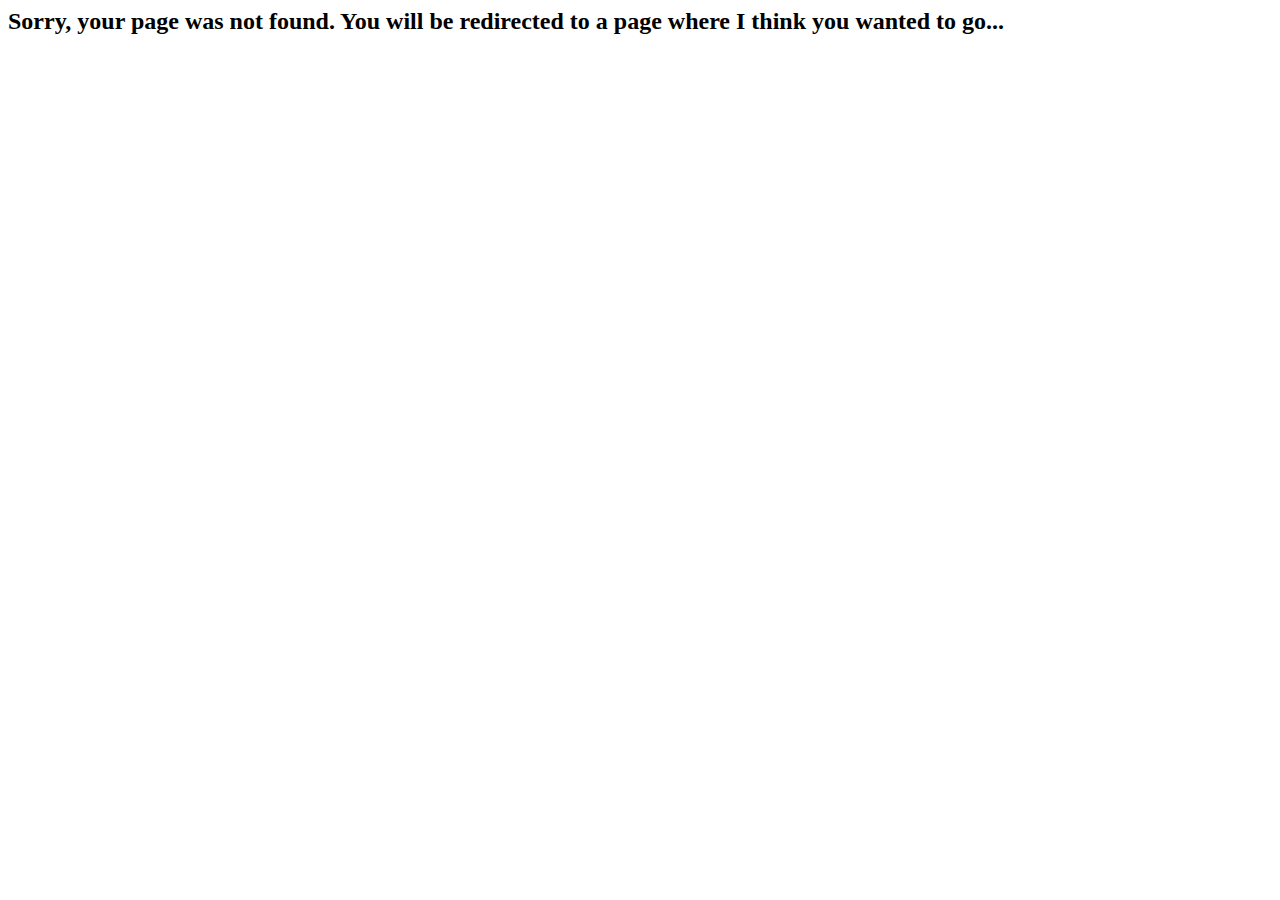
==== index.html @ 8c001c3b "test commit" ====
<html>

<head>
<title>COMP 20: Web Programming</title>
<meta http-equiv="refresh" content="5;http://www.youtube.com/watch?v=oHg5SJYRHA0" />
</head>

<body>
<h2>Sorry, your page was not found.  You will be redirected to a page where I think you wanted to go...</h2>
</body>

</html>
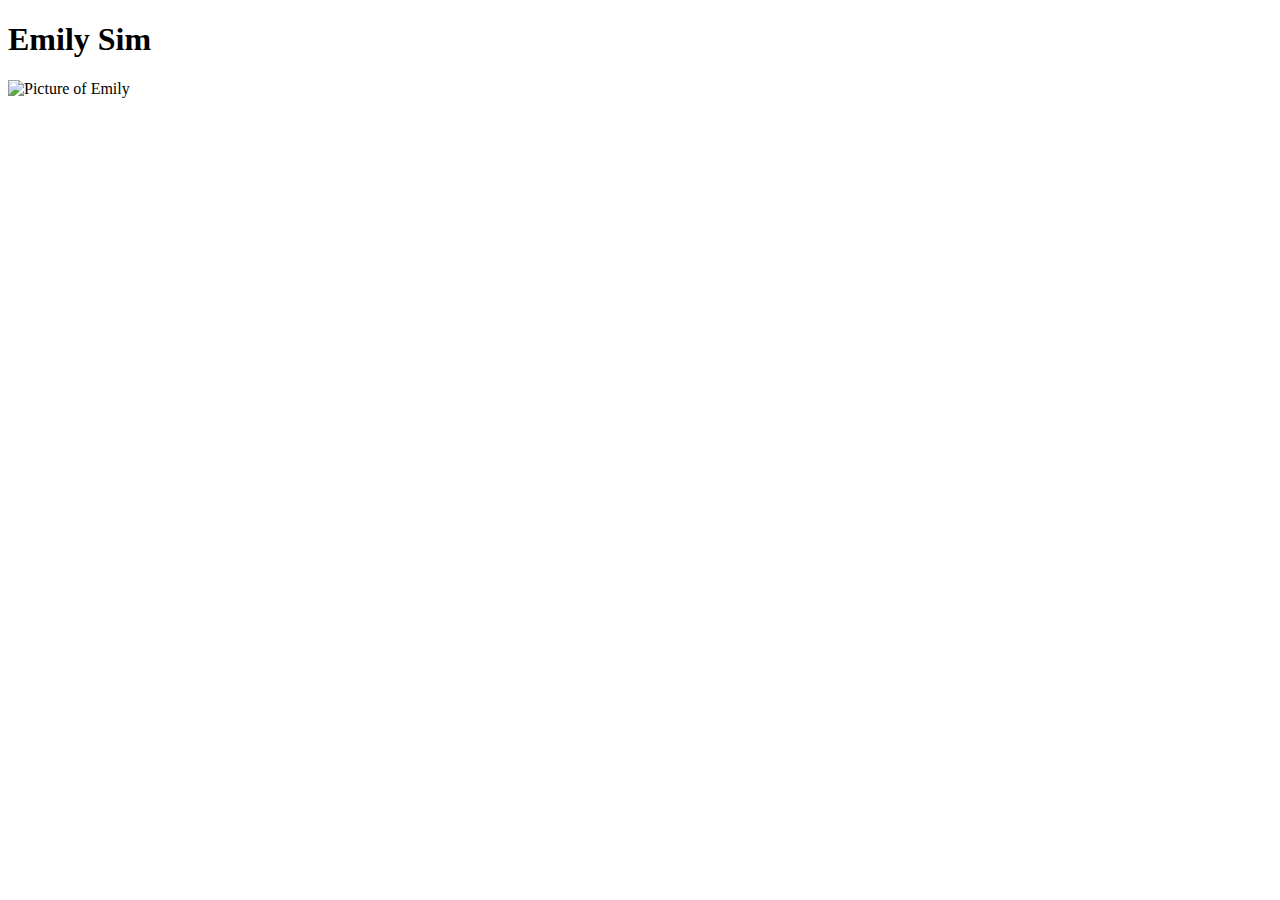
==== commit e953ce86: "adjust picture size, scaled" ====
--- a/index.html
+++ b/index.html
@@ -1,12 +1,18 @@
+<!DOCTYPE html>
 <html>
 
 <head>
-<title>COMP 20: Web Programming</title>
-<meta http-equiv="refresh" content="5;http://www.youtube.com/watch?v=oHg5SJYRHA0" />
+	<title>Home</title>
+  <link href="index.css" rel="stylesheet" />
 </head>
 
 <body>
-<h2>Sorry, your page was not found.  You will be redirected to a page where I think you wanted to go...</h2>
+	<h1>Emily Sim</h1>
+
+    <div class="center">
+    	<img src="emily.jpg" alt="Picture of Emily" height="318.7px" width="479.6px"/>
+    </div>
+
 </body>
 
 </html>
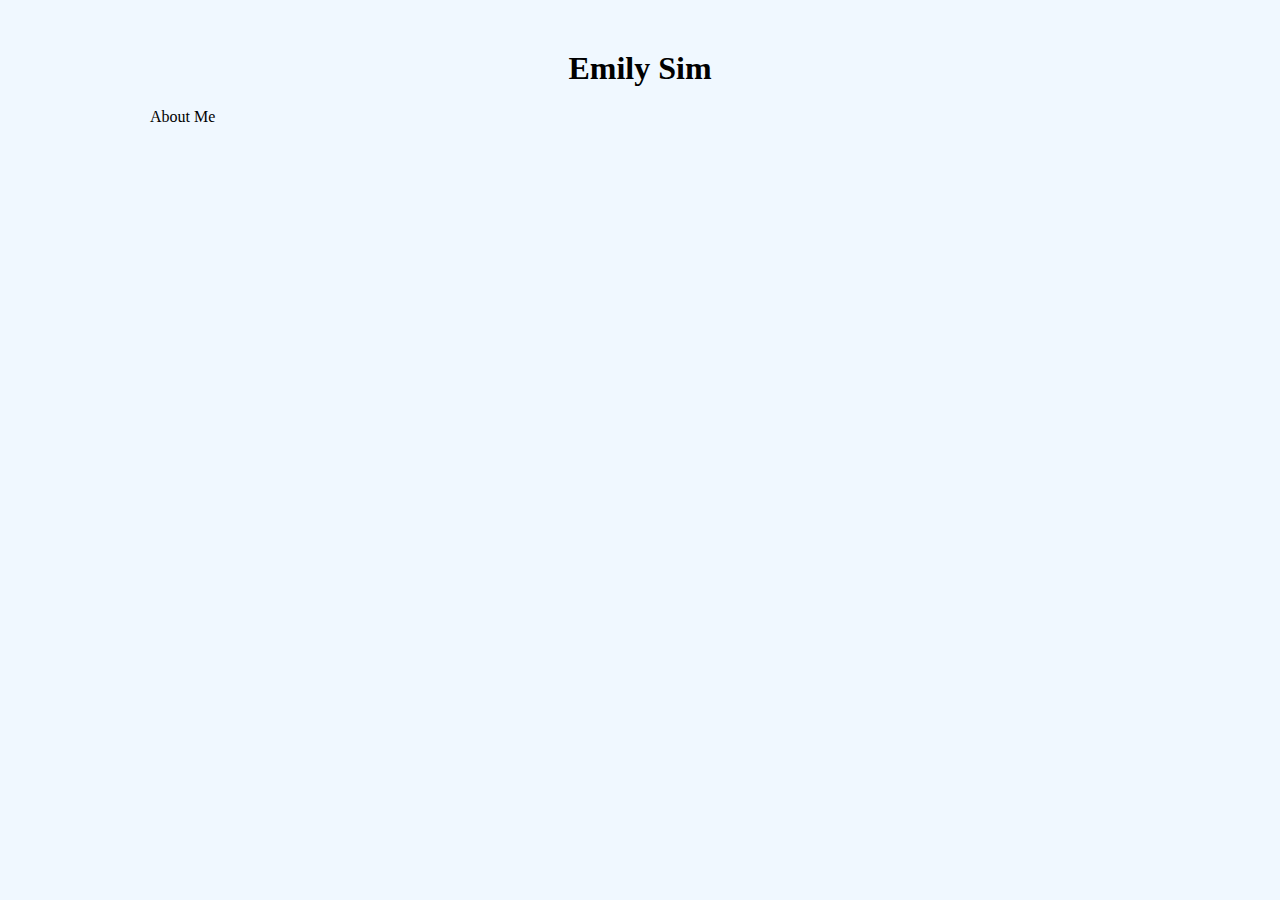
==== commit 6fc2571c: "added bio button" ====
--- a/index.html
+++ b/index.html
@@ -13,6 +13,8 @@
     	<img src="emily.jpg" alt="Picture of Emily" height="318.7px" width="479.6px"/>
     </div>
 
+    <a href="bio.html" class="button">About Me</a>
+
 </body>
 
 </html>
--- a/index.css
+++ b/index.css
@@ -0,0 +1,29 @@
+h1 {
+    text-align: center;
+}
+
+.center {
+    width: 34%;
+    position: absolute;
+    margin-left: 33%;
+    top: -40px;
+}
+
+.button {
+    -webkit-appearance: button;
+    -moz-appearance: button;
+    appearance: button;
+
+    text-decoration: none;
+    color: initial;
+}
+
+body {
+    background-color: aliceblue;
+    font-size: 16px;
+    font-family: raleway;
+    margin-top: 50px;
+    margin-right: 150px;
+    margin-bottom: 50px;
+    margin-left: 150px;
+}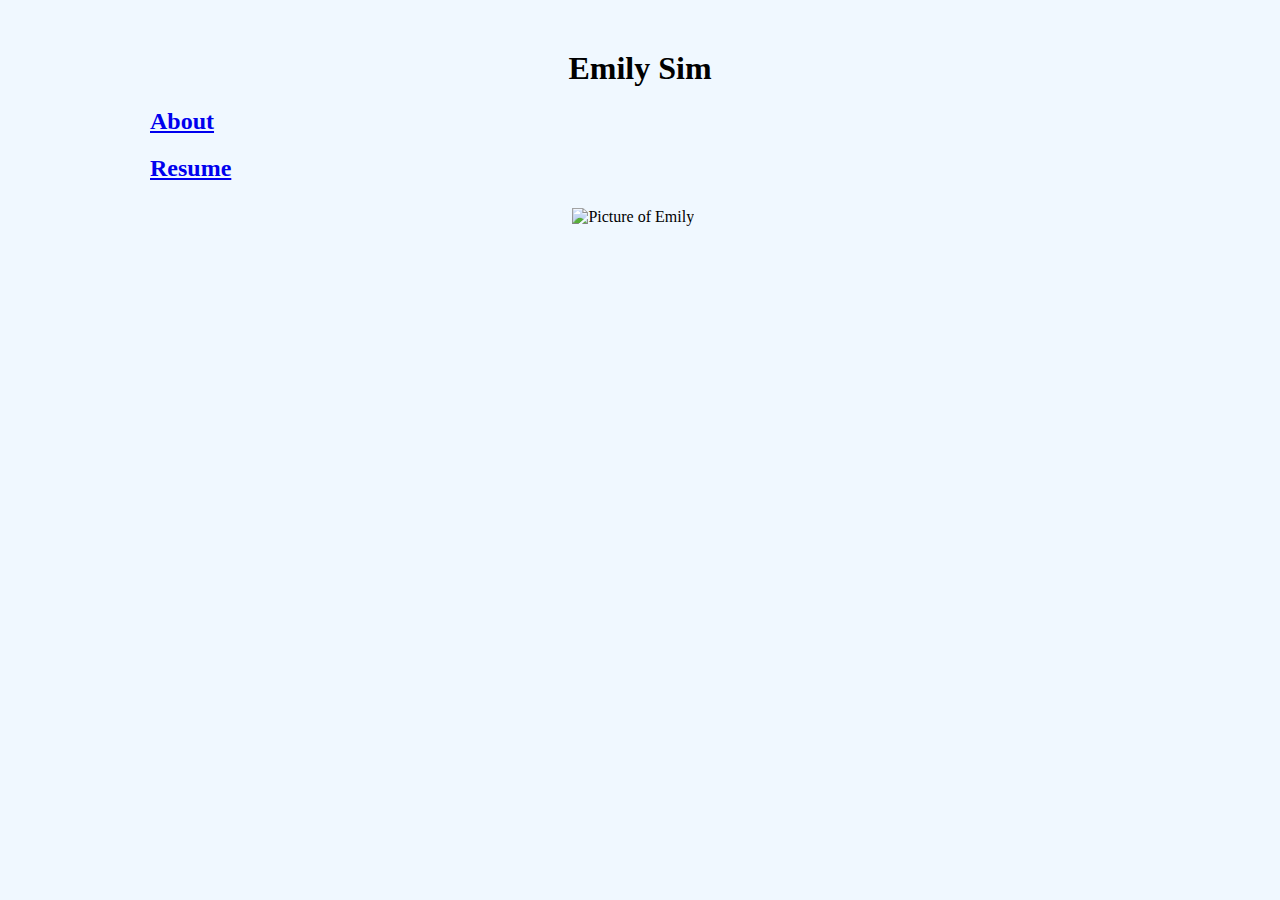
==== commit c53bb4bc: "removed buttons, fixed picture margin" ====
--- a/index.html
+++ b/index.html
@@ -13,7 +13,8 @@
     	<img src="emily.jpg" alt="Picture of Emily" height="318.7px" width="479.6px"/>
     </div>
 
-    <a href="bio.html" class="button">About Me</a>
+    <h2><a href="bio.html">About</a></h2>
+		<h2><a href="resume.html">Resume</a></h2>
 
 </body>
 
--- a/index.css
+++ b/index.css
@@ -6,16 +6,7 @@
     width: 34%;
     position: absolute;
     margin-left: 33%;
-    top: -40px;
-}
-
-.button {
-    -webkit-appearance: button;
-    -moz-appearance: button;
-    appearance: button;
-
-    text-decoration: none;
-    color: initial;
+    margin-top: 100px;
 }
 
 body {
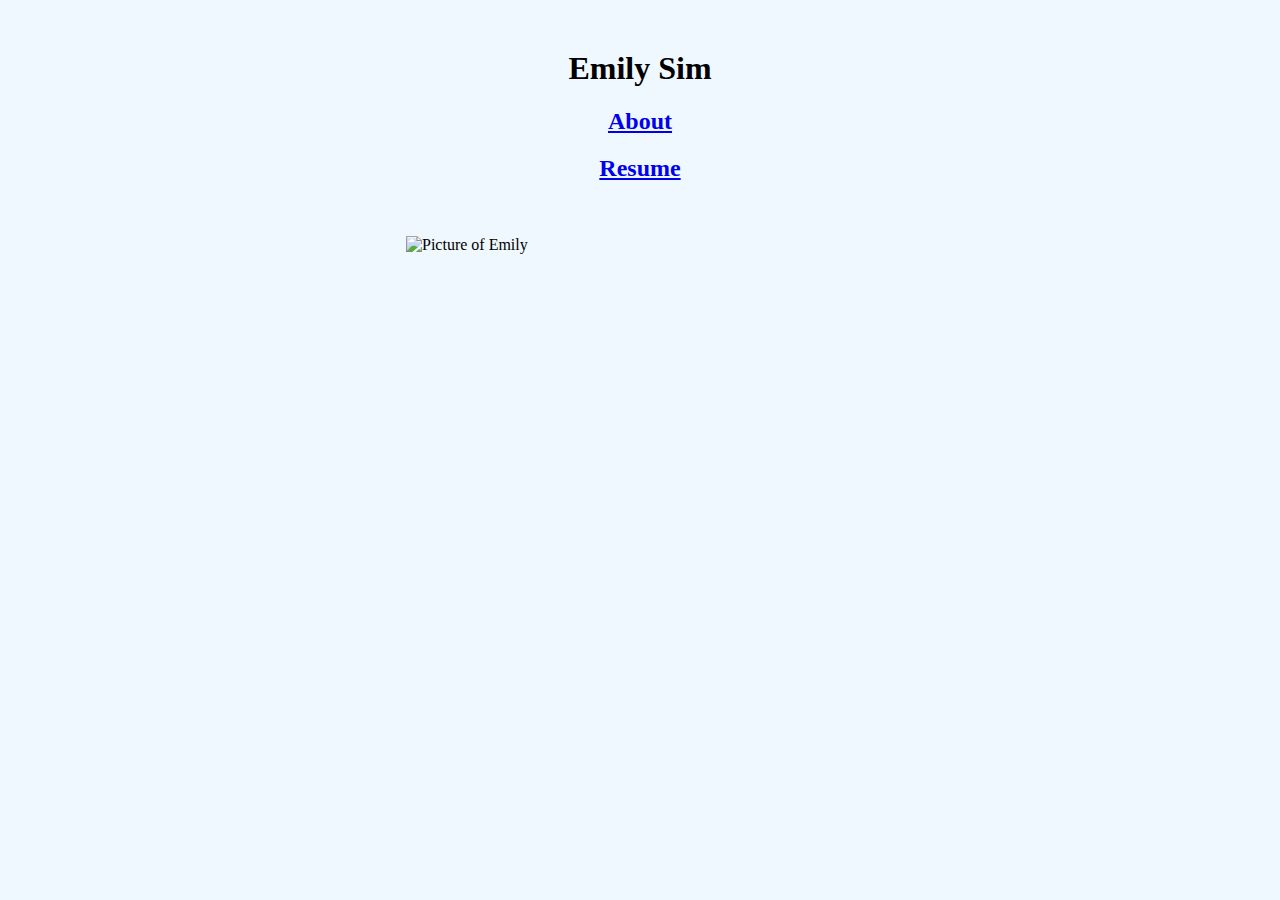
==== commit 5cfa551b: "silence warnings" ====
--- a/index.html
+++ b/index.html
@@ -9,12 +9,12 @@
 <body>
 	<h1>Emily Sim</h1>
 
-    <div class="center">
-    	<img src="emily.jpg" alt="Picture of Emily" height="318.7px" width="479.6px"/>
-    </div>
+   <div id="center">
+   	<img src="emily.jpg" alt="Picture of Emily" height="319" width="480" />
+  </div>
 
-    <h2><a href="bio.html">About</a></h2>
-		<h2><a href="resume.html">Resume</a></h2>
+   <h2><a href="bio.html">About</a></h2>
+	 <h2><a href="resume.html">Resume</a></h2>
 
 </body>
 
--- a/index.css
+++ b/index.css
@@ -2,11 +2,15 @@
     text-align: center;
 }
 
-.center {
+h2 {
+    text-align: center;
+}
+
+#center {
     width: 34%;
     position: absolute;
-    margin-left: 33%;
-    margin-top: 100px;
+    margin-left: 20%;
+    margin-top:10%;
 }
 
 body {
